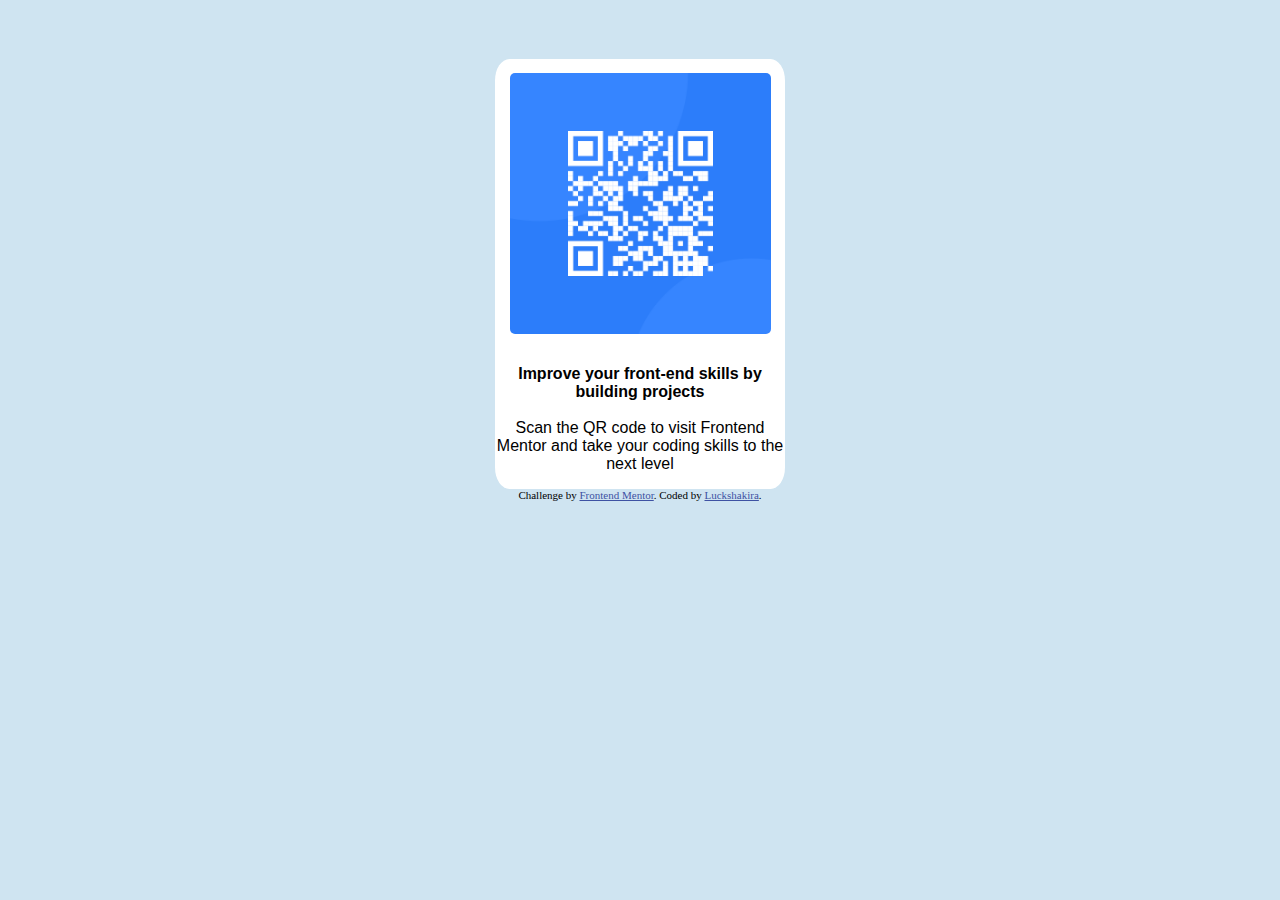
==== assignment1/index.html @ f4d30738 "created a qr interface" ====
<!DOCTYPE html>
<html lang="en">
<head>
  <meta charset="UTF-8">
  <meta name="viewport" content="width=device-width, initial-scale=1.0"> <!-- displays site properly based on user's device -->

  <link rel="icon" type="image/png" sizes="32x32" href="./images/favicon-32x32.png">
  
  <title>Frontend Mentor | QR code component</title>

  <!-- Feel free to remove these styles or customise in your own stylesheet 👍 -->
  <style>
    .attribution { font-size: 11px; text-align: center; }
    .attribution a { color: hsl(228, 45%, 44%); }
    .img{
      display:flex;
      margin-left: auto;
      margin-right: auto;
    }
  body{
    background-color: rgb(207, 228, 241);
    display: flex;
    flex-direction: column;
    justify-content: center;
    align-items: center;
  }
  .content p{
    text-align: center;
    font-family: 'Segoe UI', Tahoma, Geneva, Verdana, sans-serif;
    text-align: center;
    
  }
  .content{
  margin-top: 4%;
  background-color:white;
  border-radius: 5%;
  width:290px;
  display: flex;
  flex-direction: column;
  justify-content:center;
  

  }
  .content img{
    width: 90%;
    height: 60%;
    margin: 5%;
    border-radius:5px;
  }

  </style>
</head>
<body>
  <div class="content">
  <img class= "img" src="./images/image-qr-code.png" alt="QR code">

<p>
 <strong>Improve your front-end skills by building projects</strong>

 <br><br>Scan the QR code to visit Frontend Mentor and take your coding skills to the next level
</p>
</div>
  <div class="attribution">
    Challenge by <a href="https://www.frontendmentor.io?ref=challenge" target="_blank">Frontend Mentor</a>. 
    Coded by <a href="#">Luckshakira</a>.
  </div>

</body>
</html>
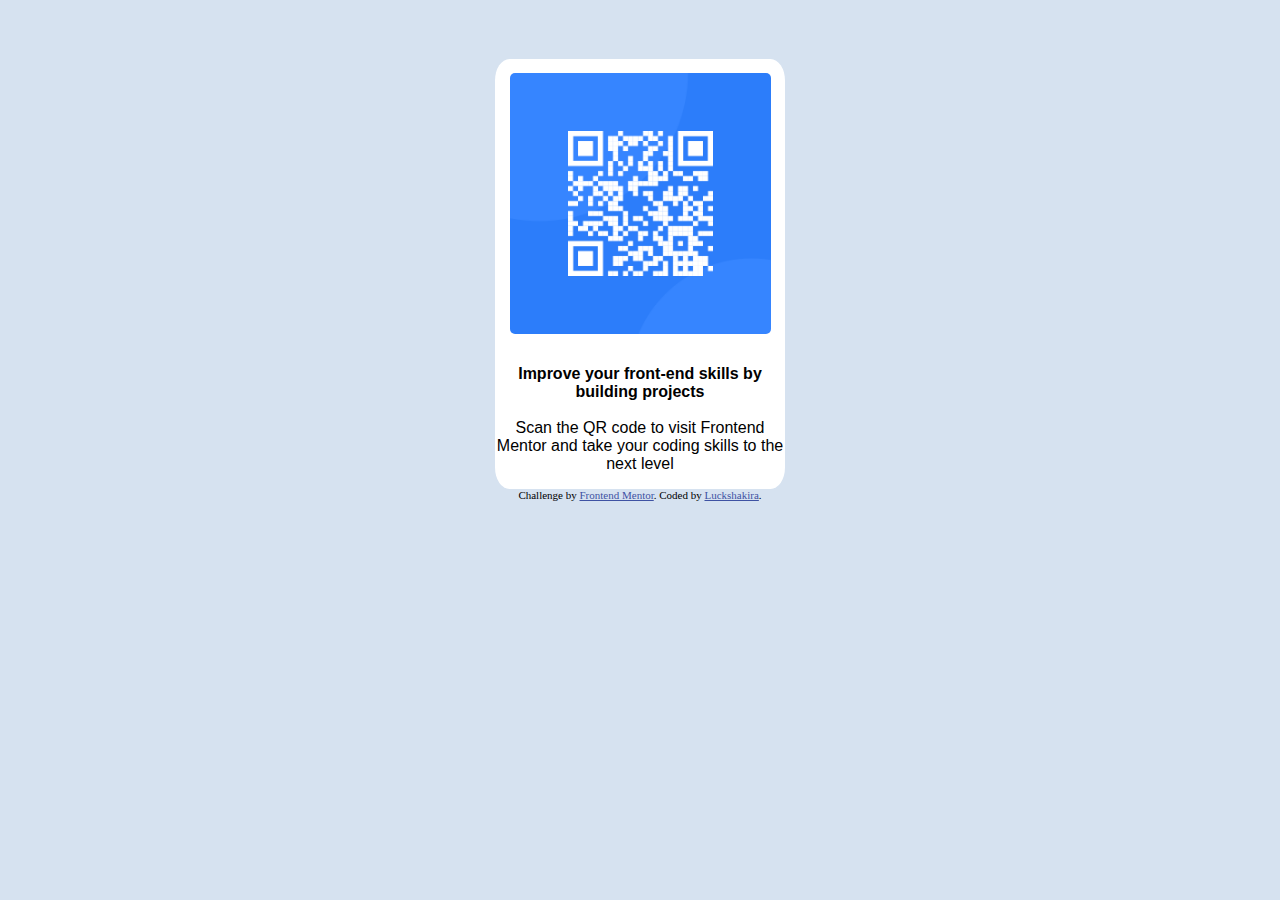
==== commit 66c3e57f: "Added a README.md" ====
--- a/assignment1/index.html
+++ b/assignment1/index.html
@@ -18,7 +18,7 @@
       margin-right: auto;
     }
   body{
-    background-color: rgb(207, 228, 241);
+    background-color: hsl(212, 45%, 89%);
     display: flex;
     flex-direction: column;
     justify-content: center;
@@ -32,7 +32,7 @@
   }
   .content{
   margin-top: 4%;
-  background-color:white;
+  background-color:hsl(0, 0%, 100%);
   border-radius: 5%;
   width:290px;
   display: flex;
